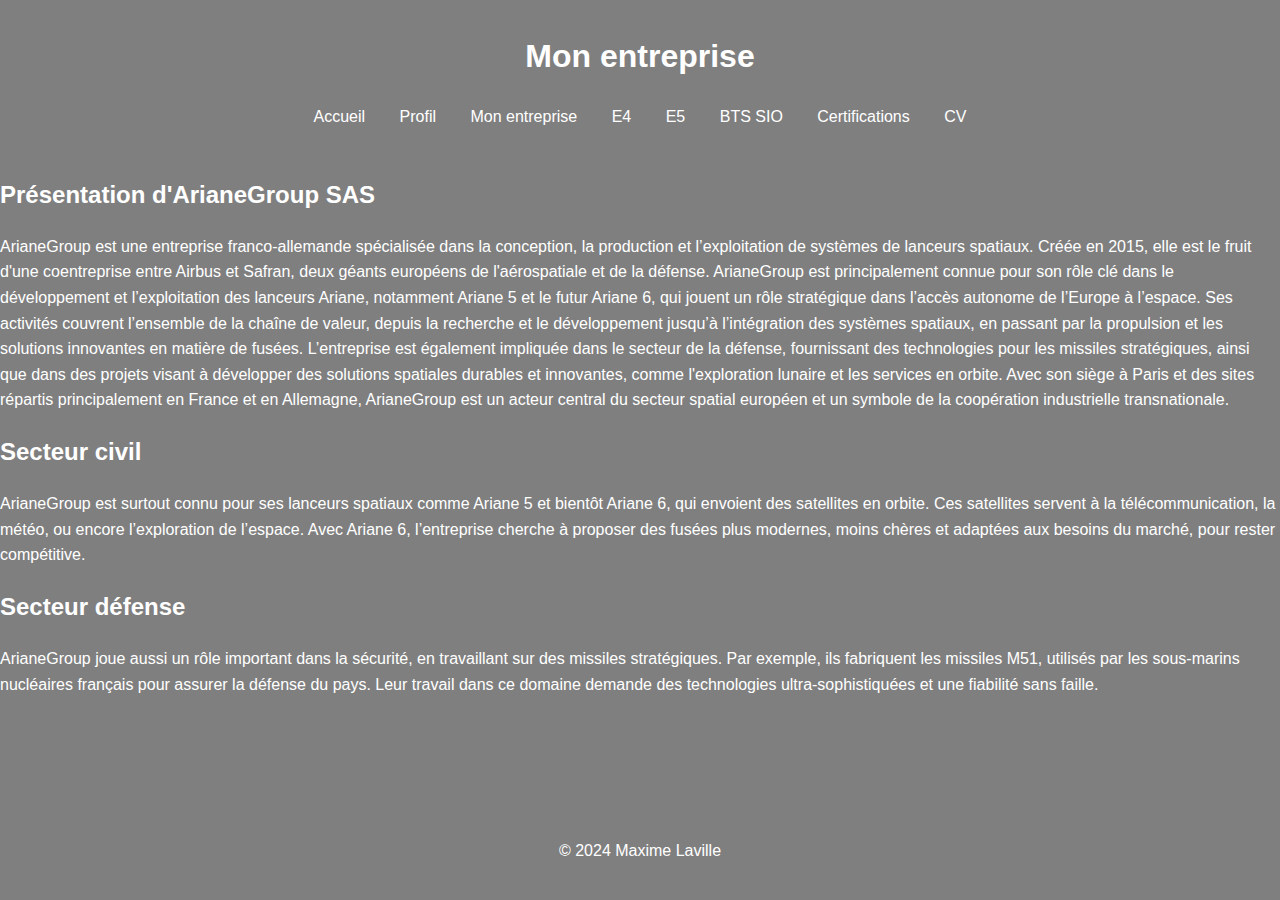
==== ags.html @ a26f9a86 "Ajout des fichiers dans le répertoire" ====
<!DOCTYPE html>
<html lang="fr">
<head>
    <meta charset="UTF-8">
    <meta name="viewport" content="width=device-width, initial-scale=1.0">
    <title>Entreprise - Mon Portfolio</title>
    <link rel="stylesheet" href="style.css">
</head>
<body>
    <header>
        <h1>Mon entreprise</h1>
        <nav>
            <ul>
                <li><a href="index.html">Accueil</a></li>
                <li><a href="profil.html">Profil</a></li>
                <li><a href="ags.html">Mon entreprise</a></li>
                <li><a href="e4.html">E4</a></li>
                <li><a href="e5.html">E5</a></li>
                <li><a href="btssio.html">BTS SIO</a></li>
                <li><a href="certifications.html">Certifications</a></li>
                <li><a href="cv.html">CV</a></li>
            </ul>
        </nav>
    </header>
    <main>
        <h2>Présentation d'ArianeGroup SAS</h2>
        <p>ArianeGroup est une entreprise franco-allemande spécialisée dans la conception, la production et l’exploitation de systèmes de lanceurs spatiaux. Créée en 2015, elle est le fruit d'une coentreprise entre Airbus et Safran, deux géants européens de l'aérospatiale et de la défense.

            ArianeGroup est principalement connue pour son rôle clé dans le développement et l’exploitation des lanceurs Ariane, notamment Ariane 5 et le futur Ariane 6, qui jouent un rôle stratégique dans l’accès autonome de l’Europe à l’espace. Ses activités couvrent l’ensemble de la chaîne de valeur, depuis la recherche et le développement jusqu’à l’intégration des systèmes spatiaux, en passant par la propulsion et les solutions innovantes en matière de fusées.
            
            L’entreprise est également impliquée dans le secteur de la défense, fournissant des technologies pour les missiles stratégiques, ainsi que dans des projets visant à développer des solutions spatiales durables et innovantes, comme l'exploration lunaire et les services en orbite.
            
            Avec son siège à Paris et des sites répartis principalement en France et en Allemagne, ArianeGroup est un acteur central du secteur spatial européen et un symbole de la coopération industrielle transnationale.</p>
        <h2>Secteur civil</h2>
        <p>ArianeGroup est surtout connu pour ses lanceurs spatiaux comme Ariane 5 et bientôt Ariane 6, qui envoient des satellites en orbite. Ces satellites servent à la télécommunication, la météo, ou encore l’exploration de l’espace. Avec Ariane 6, l’entreprise cherche à proposer des fusées plus modernes, moins chères et adaptées aux besoins du marché, pour rester compétitive.</p>
        <h2>Secteur défense</h2>
        <p>ArianeGroup joue aussi un rôle important dans la sécurité, en travaillant sur des missiles stratégiques. Par exemple, ils fabriquent les missiles M51, utilisés par les sous-marins nucléaires français pour assurer la défense du pays. Leur travail dans ce domaine demande des technologies ultra-sophistiquées et une fiabilité sans faille.</p>
    </main>
    <footer>
        <p>&copy; 2024 Maxime Laville</p>
    </footer>
</body>
</html>
---- style.css ----
body {
    font-family: Arial, sans-serif;
    line-height: 1.6;
    margin: 0;
    padding: 0;
}

header {
    color: #003cff;
    padding: 10px 0;
    text-align: center;
}

nav ul {
    list-style: none;
    padding: 0;
}

nav ul li {
    display: inline;
    margin: 0 15px;
}

nav a {
    color: #fff;
    text-decoration: none;
}

section {
    padding: 20px;
}

.project {
    margin: 20px 0;
}

footer {
    text-align: center;
    padding: 20px 0;
    color: #0c0909;
}
.project img {
    max-width: 30%;  /* Limite la largeur à 100% du conteneur */
    height:  auto    /* Garde les proportions */
}

body {
    font-family: 'Roboto', sans-serif;
}

body {
    background: linear-gradient(to right, #483cf0, #1d1d1d);
}

section {
    padding: 40px;
    margin: 20px 0;
    border-radius: 8px;
    box-shadow: 0 4px 10px rgba(185, 184, 184, 0.1);
    background-color: #cecece00; /* Ajoute une couleur de fond pour les sections */
}

nav a:hover {
    text-decoration: underline;
    color: #0715da; /* Change la couleur au survol */
}

button:hover {
    background-color: #2c2b2b; /* Change la couleur au survol */
    color: rgb(20, 19, 19);
}

a, button {
    transition: all 0.3s ease;
}

header {
    background-image: url('images/header-bg.jpg');
    background-size: cover;
    color: rgb(255, 255, 255);
}

body {
    background-image: url('https://www.campus-des-ecoles.fr/uploads/2023/01/cybersecurite-10-min-scaled.jpg');
    background-size: cover; /* Ajuste l'image pour couvrir tout l'écran */
    background-position: center; /* Centre l'image */
    background-repeat: no-repeat; /* Évite la répétition de l'image */
    background-attachment: scroll; /* Rend l'arrière-plan fixe lors du défilement */
    color: #ffffff; /* Texte en blanc pour un contraste avec l'arrière-plan */
    font-family: 'Roboto', sans-serif;
}
body::before {
    content: '';
    position: absolute;
    top: 0;
    left: 0;
    width: 100%;
    height: 100%;
    background-color: rgba(0, 0, 0, 0.5); /* Couche noire transparente */
    z-index: -1; /* Place la couche derrière le contenu */
}
.cyber-header {
    position: relative;
    height: 50vh; /* Hauteur de 50% de la fenêtre */
    background-image: url('https://www.campus-des-ecoles.fr/uploads/2023/01/cybersecurite-10-min-scaled.jpg'); /* Chemin de votre image */
    background-size: cover; /* Adapte l'image à l'espace */
    background-position: center; /* Centre l'image */
    background-repeat: no-repeat; /* Empêche la répétition */
    display: flex;
    justify-content: center; /* Centre horizontalement le contenu */
    align-items: center; /* Centre verticalement le contenu */
    color: white; /* Texte en blanc */
    text-align: center;
}

.cyber-header .overlay {
    background-color: rgba(0, 0, 0, 0.6); /* Fond semi-transparent */
    padding: 20px;
    border-radius: 10px; /* Coins arrondis */
}

.cyber-header h1 {
    font-size: 2.5rem; /* Taille du titre */
    margin: 0;
}

.cyber-header p {
    font-size: 1.2rem; /* Taille du paragraphe */
    margin-top: 10px;
}
body {
    display: flex;
    flex-direction: column;
    min-height: 100vh; /* Assure que le contenu prend au moins la hauteur de la fenêtre */
    margin: 0; /* Supprime les marges par défaut */
}

main {
    flex: 1; /* Fait en sorte que le contenu principal occupe l'espace disponible */
}

footer {
    text-align: center; /* Centrer le texte dans le footer */
    color: #ffffff; /* Couleur du texte */
    padding: 20px 0; /* Espacement en haut et en bas */
    position: relative; /* Laisse le footer suivre le flux normal de la page */
}
#e4-projects {
    display: flex;
    flex-wrap: wrap;
    gap: 20px;
    justify-content: center;
}

.project-card {
    background-color: #080808;
    border: 1px solid #0300aa;
    border-radius: 8px;
    box-shadow: 0 4px 6px rgba(0, 0, 0, 0.1);
    width: 300px;
    text-align: center;
    padding: 15px;
}

.project-image {
    width: 100%;
    height: auto;
    border-radius: 8px 8px 0 0;
}

.project-card h3 {
    font-size: 1.2em;
    margin: 10px 0;
}

.project-card p {
    font-size: 0.9em;
    color: #ffffff;
}
.project-link {
    text-decoration: none;  /* Supprime le soulignement par défaut des liens */
    color: inherit;  /* Hérite de la couleur du texte de la carte */
}

.project-link:hover {
    opacity: 0.8;  /* Ajoute un effet de survol */
}
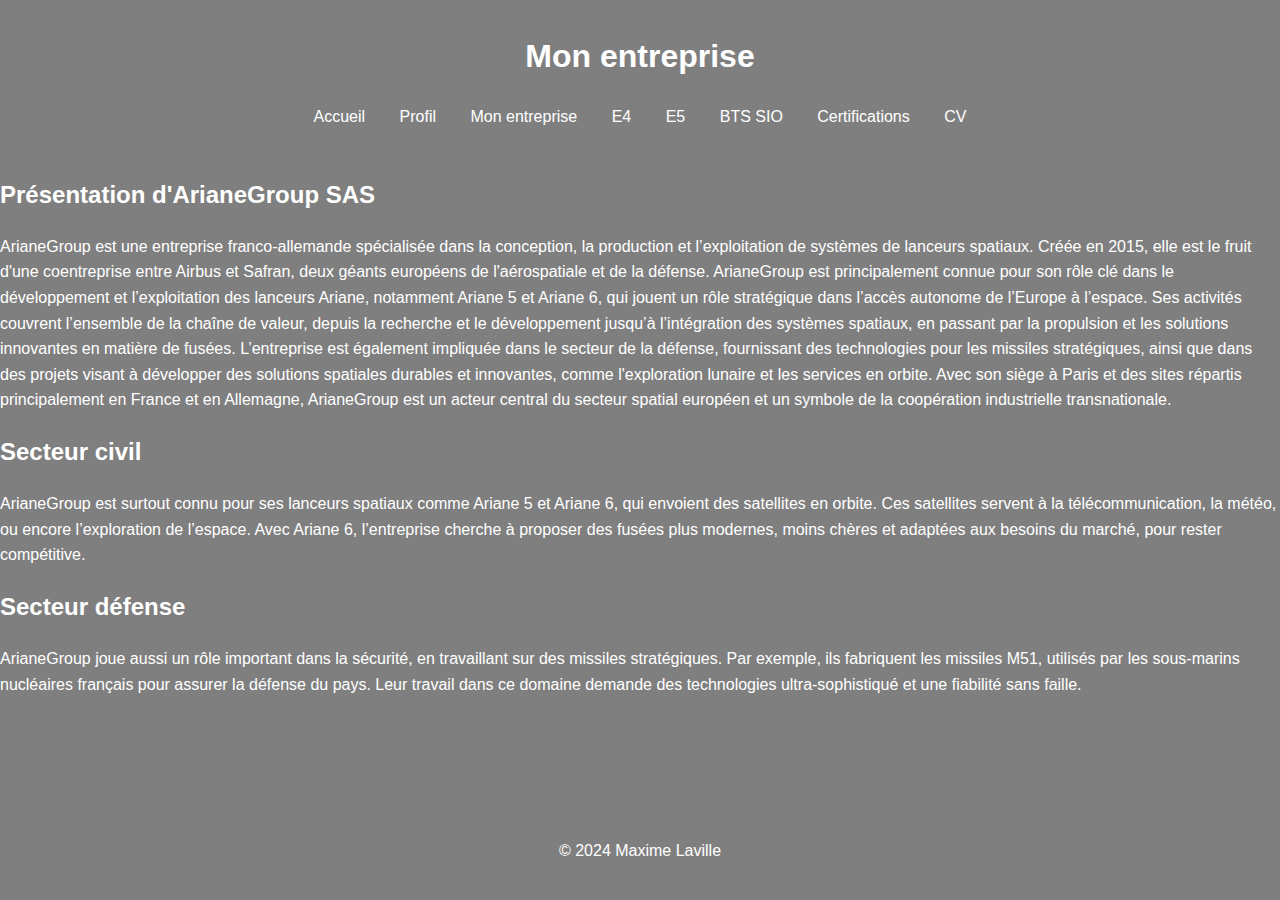
==== commit aa2d1f58: "Update ags.html" ====
--- a/ags.html
+++ b/ags.html
@@ -26,18 +26,18 @@
         <h2>Présentation d'ArianeGroup SAS</h2>
         <p>ArianeGroup est une entreprise franco-allemande spécialisée dans la conception, la production et l’exploitation de systèmes de lanceurs spatiaux. Créée en 2015, elle est le fruit d'une coentreprise entre Airbus et Safran, deux géants européens de l'aérospatiale et de la défense.
 
-            ArianeGroup est principalement connue pour son rôle clé dans le développement et l’exploitation des lanceurs Ariane, notamment Ariane 5 et le futur Ariane 6, qui jouent un rôle stratégique dans l’accès autonome de l’Europe à l’espace. Ses activités couvrent l’ensemble de la chaîne de valeur, depuis la recherche et le développement jusqu’à l’intégration des systèmes spatiaux, en passant par la propulsion et les solutions innovantes en matière de fusées.
+            ArianeGroup est principalement connue pour son rôle clé dans le développement et l’exploitation des lanceurs Ariane, notamment Ariane 5 et Ariane 6, qui jouent un rôle stratégique dans l’accès autonome de l’Europe à l’espace. Ses activités couvrent l’ensemble de la chaîne de valeur, depuis la recherche et le développement jusqu’à l’intégration des systèmes spatiaux, en passant par la propulsion et les solutions innovantes en matière de fusées.
             
             L’entreprise est également impliquée dans le secteur de la défense, fournissant des technologies pour les missiles stratégiques, ainsi que dans des projets visant à développer des solutions spatiales durables et innovantes, comme l'exploration lunaire et les services en orbite.
             
             Avec son siège à Paris et des sites répartis principalement en France et en Allemagne, ArianeGroup est un acteur central du secteur spatial européen et un symbole de la coopération industrielle transnationale.</p>
         <h2>Secteur civil</h2>
-        <p>ArianeGroup est surtout connu pour ses lanceurs spatiaux comme Ariane 5 et bientôt Ariane 6, qui envoient des satellites en orbite. Ces satellites servent à la télécommunication, la météo, ou encore l’exploration de l’espace. Avec Ariane 6, l’entreprise cherche à proposer des fusées plus modernes, moins chères et adaptées aux besoins du marché, pour rester compétitive.</p>
+        <p>ArianeGroup est surtout connu pour ses lanceurs spatiaux comme Ariane 5 et Ariane 6, qui envoient des satellites en orbite. Ces satellites servent à la télécommunication, la météo, ou encore l’exploration de l’espace. Avec Ariane 6, l’entreprise cherche à proposer des fusées plus modernes, moins chères et adaptées aux besoins du marché, pour rester compétitive.</p>
         <h2>Secteur défense</h2>
-        <p>ArianeGroup joue aussi un rôle important dans la sécurité, en travaillant sur des missiles stratégiques. Par exemple, ils fabriquent les missiles M51, utilisés par les sous-marins nucléaires français pour assurer la défense du pays. Leur travail dans ce domaine demande des technologies ultra-sophistiquées et une fiabilité sans faille.</p>
+        <p>ArianeGroup joue aussi un rôle important dans la sécurité, en travaillant sur des missiles stratégiques. Par exemple, ils fabriquent les missiles M51, utilisés par les sous-marins nucléaires français pour assurer la défense du pays. Leur travail dans ce domaine demande des technologies ultra-sophistiqué et une fiabilité sans faille.</p>
     </main>
     <footer>
         <p>&copy; 2024 Maxime Laville</p>
     </footer>
 </body>
-</html>+</html>
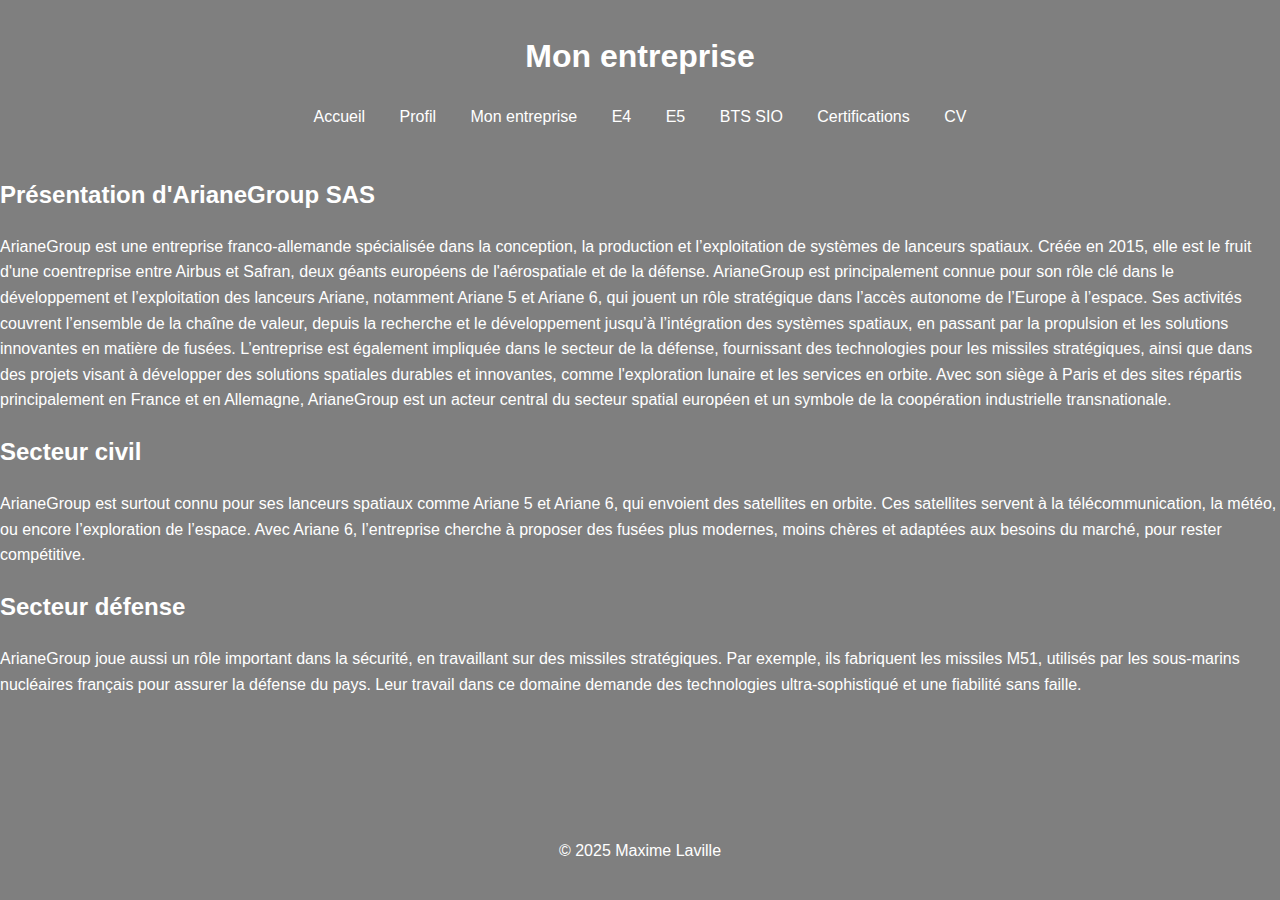
==== commit 50ea8b8d: "Update ags.html" ====
--- a/ags.html
+++ b/ags.html
@@ -37,7 +37,7 @@
         <p>ArianeGroup joue aussi un rôle important dans la sécurité, en travaillant sur des missiles stratégiques. Par exemple, ils fabriquent les missiles M51, utilisés par les sous-marins nucléaires français pour assurer la défense du pays. Leur travail dans ce domaine demande des technologies ultra-sophistiqué et une fiabilité sans faille.</p>
     </main>
     <footer>
-        <p>&copy; 2024 Maxime Laville</p>
+        <p>&copy; 2025 Maxime Laville</p>
     </footer>
 </body>
 </html>
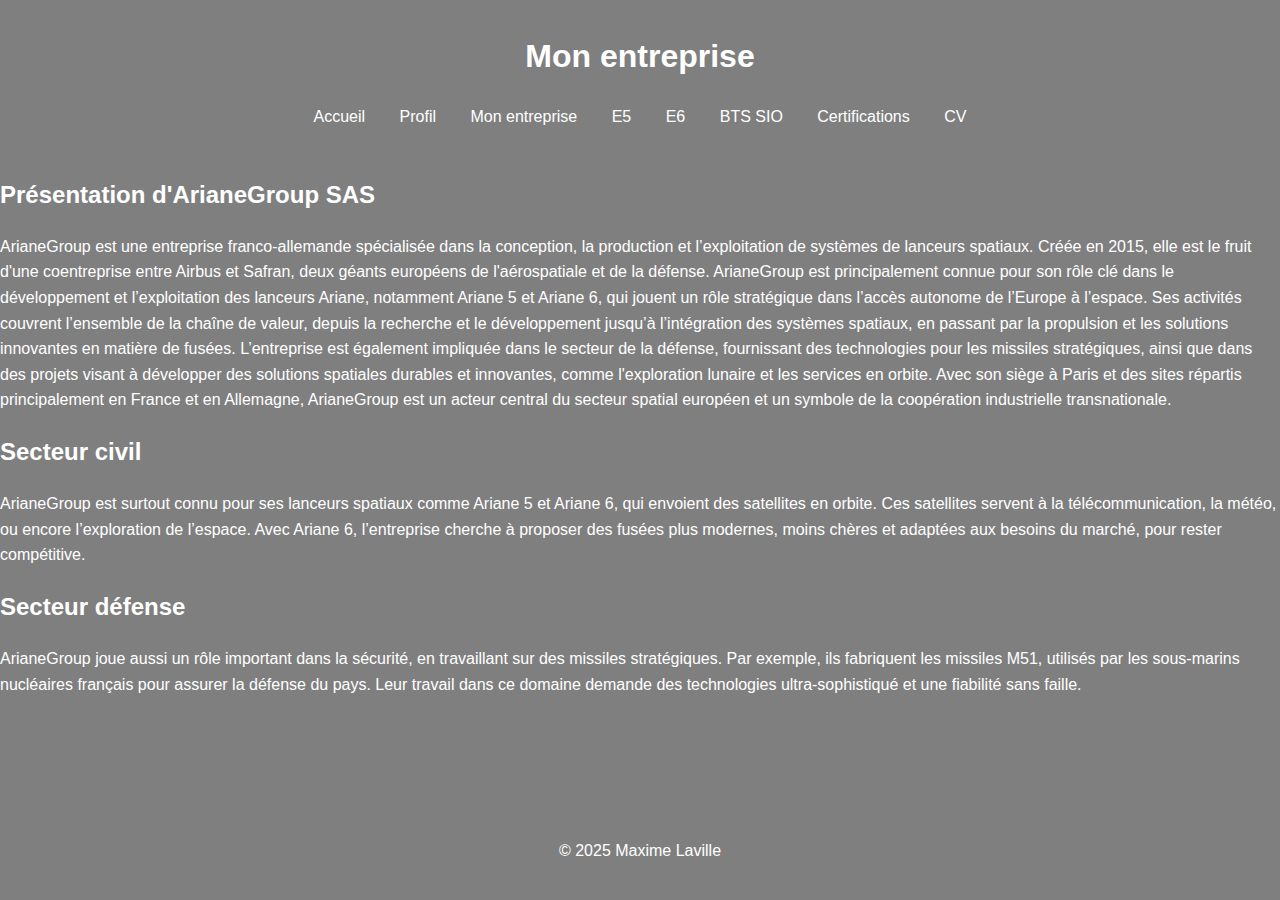
==== commit c44ed695: "Update ags.html" ====
--- a/ags.html
+++ b/ags.html
@@ -14,8 +14,8 @@
                 <li><a href="index.html">Accueil</a></li>
                 <li><a href="profil.html">Profil</a></li>
                 <li><a href="ags.html">Mon entreprise</a></li>
-                <li><a href="e4.html">E4</a></li>
-                <li><a href="e5.html">E5</a></li>
+                <li><a href="e4.html">E5</a></li>
+                <li><a href="e5.html">E6</a></li>
                 <li><a href="btssio.html">BTS SIO</a></li>
                 <li><a href="certifications.html">Certifications</a></li>
                 <li><a href="cv.html">CV</a></li>
